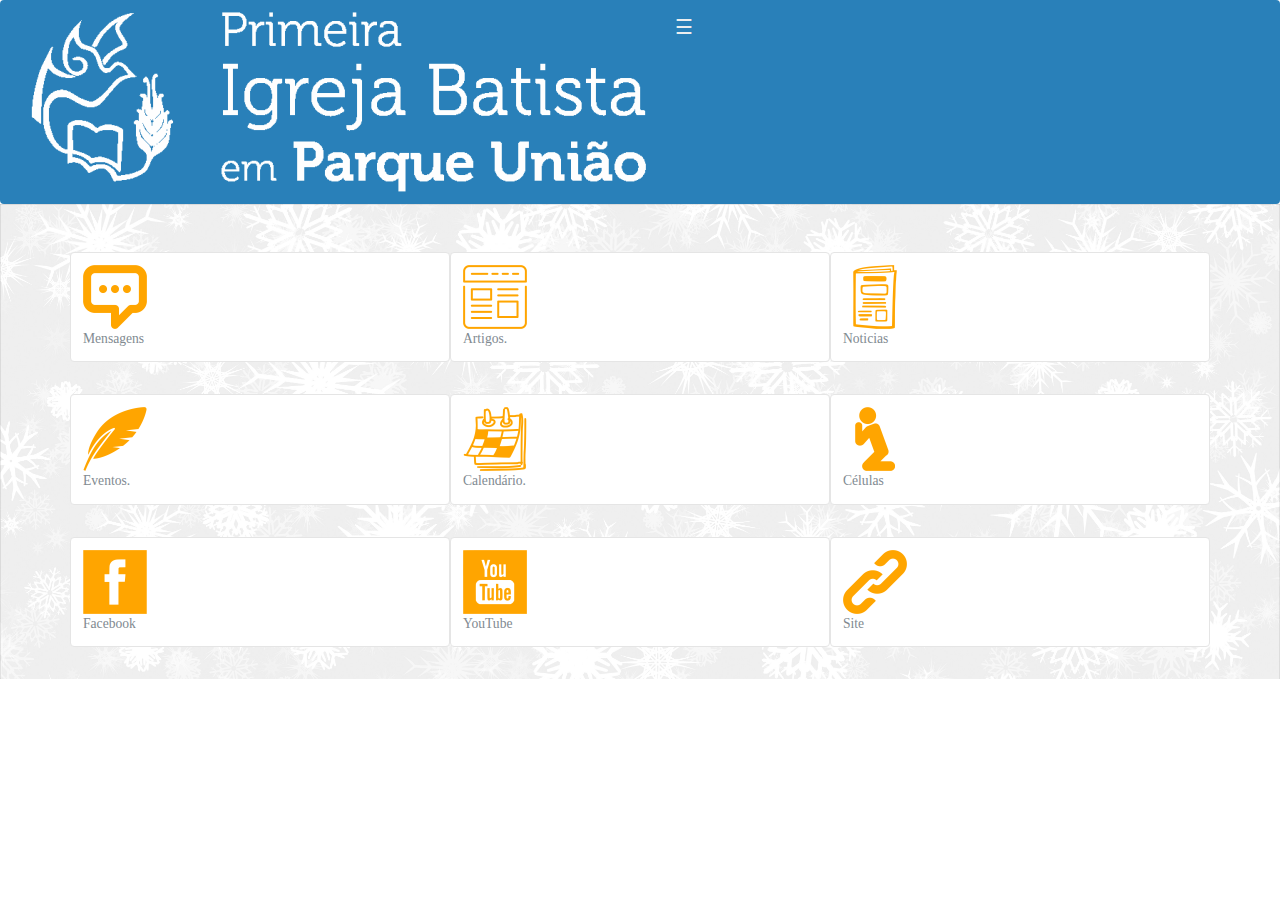
==== index.html @ 09307a7f "First commit" ====
<!DOCTYPE html>
<html lang="pt-br">
  <head>
    <meta charset="utf-8">
    <meta http-equiv="X-UA-Compatible" content="IE=edge">
    <meta name="viewport" content="width=device-width, initial-scale=1, shrink-to-fit=no">
    <meta name="description" content="">
    <meta name="author" content="">
    <link rel="icon" href="img/logo.png">

    <title>Primeira Igreja Batista em Parque União.</title>

    <!-- Bootstrap core CSS -->
    <link href="css/bootstrap.min.css" rel="stylesheet">

    <!-- Custom styles for this template -->
    <link href="css/index.css" rel="stylesheet">
  </head>

  <body>

    <div class="navbar-collapse collapse inverse" id="navbar-header">
      <div class="container-fluid">
        <div class="about"> 
          <img src="img/igreja_pipu_2-1024x505.jpg" alt="#">
          <h3>Quem Somos</h3>
          <p>Somos uma igreja batista plantada por Deus na Comunidade de Parque União no Complexo da Maré.  Temos a convicção de que fomos chamados por Deus para fazer a diferença no local onde estamos inseridos e no mundo inteiro onde formos enviados.  Perseguimos o alvo de sermos uma igreja contextualizada centralizada em Jesus, totalmente firmada na Palavra de Deus, socialmente responsável e construtora de laços afetivos através do acolhimento e  comunhão.</p>

            <h3>Nossa Missão</h3>
            <p>Fazer Discípulos de Jesus em todas as nações a partir de Parque União.</p>

            <h3>Nossa Visão</h3>
            <p>Ser um sinal visível de Deus, fundamentada em Cristo e na sua palavra, fazendo discípulos de Cristo a partir do impacto em nossa comunidade, acolhendo pessoas, sendo sensíveis às suas necessidades, ajudando a construir nelas o caráter de Cristo e contribuindo para a expansão do Reino de Deus na terra.</p>

            <h3>Nossos Pilares e<br>
                Adoração</h3>
            <p>Fazer tudo para a glória de Deus.</p>

            <h3>Evangelização</h3>
            <p>Ganhar pessoas para Cristo em todo tempo e em todo o lugar.</p>

            <h3>Discipulado</h3>
            <p>Ajudar os crentes a crescerem no conhecimento de Cristo, aplicando seus valores e princípios em seu viver diário.</p>

            <h3>Pastoreio</h3>
            <p>Cuidar daqueles que Jesus nos confiou.</p>

            <h3>Serviço</h3>
            <p>Contribuir para a construção de um mundo melhor através da prática do amor cristão.</p>

            <h3>Nossa História</h3>
<p>A história de nossa amada igreja começou com o ardor missionário do irmão Baraquias. Ele era membro da Igreja Batista Nova Jerusalém e ovelha do Pr. Otoniel Nazareth. Ambos, juntamente com outros membros daquela igreja, deram início a um trabalho evangelístico no Parque União, o qual prosperou culminando na organização de Primeira Igreja Batista em Parque União no dia 02 de janeiro de 1965.  Com o crescimento da igreja foi necessário colocar a frente um novo líder com maior dedicação de tempo. Foi então que tomou posse o Pr. Antônio Rodrigues dos Santos,o querido “Pastor Oséias”.  Após cerca de seis anos o Pr. Oséias deixa a liderança da igreja local. Passamos então por um período transitório em que o Pr. Ernesto Wigerman assume a liderança por um ano (1973), seguido do Pr. Otoniel Nazareth em 1974, o qual assume a igreja interinamente por ser o pastor de nossa igreja mãe. Durante esse período, destacam-se no apoio às atividades da nossa igreja os seguintes irmãos: o então seminarista Ilson Ferreira e o então diácono Anilton Dias Coelho.   Com a conclusão do seminário ao final de 1974, o já  Pastor Ilson Ferreira aceita o convite para liderar este rebanho, tomando posse no ministério da igreja em 02/01/1975.  Em 1989 o Pr. Ilson Ferreira comunica à igreja que aquele seria seu último ano ministerial à frente de nossa igreja.   Em 1990, assume o pastorado da nossa igreja, o Pr. Valdo Fonseca de Oliveira, o qual juntamente com sua família, serviram a igreja até meados de 1997.    No ano de 1999 toma posse o Pr. Jonas Xavier de Pina, o qual pela vontade de Deus lidera a igreja até o final do ano de  de  2007.   Outra vez a igreja busca o direcionamento de Deus para a escolha de um novo pastor, até que em 26 de Julho de 2008  assume a liderança de nossa igreja o Pr. Sergio Pinto Mota, o qual, juntamente com sua família, está conosco até hoje.</p>
        </div>
        </div>
      </div>
      
      
    <div class="navbar navbar-static-top navbar-dark bg-inverse">
      <div class="container-fluid">
        <button class="navbar-toggler" type="button" data-toggle="collapse" data-target="#navbar-header">
          &#9776;
        </button>
        <a href="#" class="navbar-brand"><img src="img/logo_pubpu_branco.png"></a>
      </div>
    </div>

    <div class="album text-muted">
      <div class="container">

        <div class="row">
          <div class="card">
            <a href="msg.html"><img src="img/message-2-64.png" alt="Mensagens"></a>
            <p class="card-text">Mensagens</p>
          </div>
          <div class="card">
            <a href="artigos.html"><img src="img/article-64.png" alt="Artigos"></a>
            <p class="card-text">Artigos.</p>
          </div>
          <div class="card">
            <a href="noticias.html"><img src="img/newspaper-10-64.png" alt="Noticias"></a>
            <p class="card-text">Noticias</p>
          </div>

          <div class="card">
            <a href="eventos.html"><img src="img/feather-64.png" alt="Eventos"></a>
            <p class="card-text">Eventos.</p>
          </div>
          <div class="card">
            <a href="calendario.html"><img src="img/calendar-64.png" alt="Calendario"></a>
            <p class="card-text">Calendário.</p>
          </div>
          <div class="card">
            <a href="celulas.html"><img src="img/praying-2-64.png" alt="Celulas"></a>
            <p class="card-text">Células</p>
          </div>

          <div class="card">
            <a href="https://www.facebook.com/pibparqueuniao/?fref=ts"><img src="img/facebook-2-64.png" alt="Facebook" target="_blank"></a>
            <p class="card-text">Facebook</p>
          </div>
          <div class="card">
            <a href="celulas.html"><img src="img/youtube-2-64.png" alt="Youtube" target="_blank"></a>
            <p class="card-text">YouTube</p>
          </div>
          <div class="card">
            <a href="http://www.pibpu.com.br/"><img src="img/link-5-64.png" alt="Site"></a>
            <p class="card-text">Site</p>
          </div>
        </div>

      </div>
    </div>
    <!-- Bootstrap core JavaScript
    ================================================== -->
    <!-- Placed at the end of the document so the pages load faster -->
    <script src="https://ajax.googleapis.com/ajax/libs/jquery/2.1.4/jquery.min.js"></script>
    <script>window.jQuery || document.write('<script src="../../assets/js/vendor/jquery.min.js"><\/script>')</script>
    <script src="js/index.js"></script>
    <script>
      $(function () {
        Holder.addTheme("thumb", { background: "#55595c", foreground: "#eceeef", text: "Thumbnail" });
      });
    </script>
    <script src="js/bootstrap.min.js"></script>
    <!-- IE10 viewport hack for Surface/desktop Windows 8 bug -->
    <script src="js/home.js"></script>
  </body>
</html>
---- css/index.css ----
body {
  max-height: 100%; /* Can be removed; just added for demo purposes */
}
h1, h2, h3, h4, h5, h6, p, a{
    font-family: Raleway;
}

.navbar {
  margin-bottom: 0;
}
.navbar img{max-width: 100%; position: relative;}

.navbar-collapse .container-fluid {
  padding: 2rem 2.5rem;
  border-bottom: 1px solid #55595c;
}

.navbar-collapse h4 {
  color: #818a91;
}

.navbar-collapse .text-muted {
  color: #818a91;
}

.about {
  max-width: 82%;
  margin: 0 auto;
}
.about img{
    max-width: 100%; 
    border:3px solid #2980b9;
    box-shadow: 2px 2px 8px #555555;
    margin-bottom: 1em;
}
.about h3{
    color: #3498db;
    font-family: Raleway;
    margin-bottom: -.1em;
    text-shadow: 1px 1px 1px #7f8c8d;
}
.about p{
    color: #7f8c8d;
}

.social a {
  font-weight: 500;
  color: #eceeef;
}
.social a:hover {
  color: #fff;
}

.jumbotron {
  padding-top: 6rem;
  padding-bottom: 6rem;
  margin-bottom: 0;
  background-color: #fff;
}

.jumbotron p:last-child {
  margin-bottom: 0;
}

.jumbotron-heading {
  font-weight: 300;
}

.jumbotron .container {
  max-width: 40rem;
}

.album { 
  max-height: 100%;/* Can be removed; just added for demo purposes */
  padding-top: 3rem;
  background: url(../img/ceu-02.jpg);
  background-size: cover;
}

.card {
  float: left;
  width: 33.333%;
  padding: .75rem;
  margin-bottom: 2rem;
}

.card > img {
  margin-bottom: .75rem;
}

.card-text{
  font-size: 85%;
}

/* Estilização mobile até 400px */
@media screen and (max-width:400px){
  .about {
  max-width: 98%;
  margin: 0 auto;
  }
}
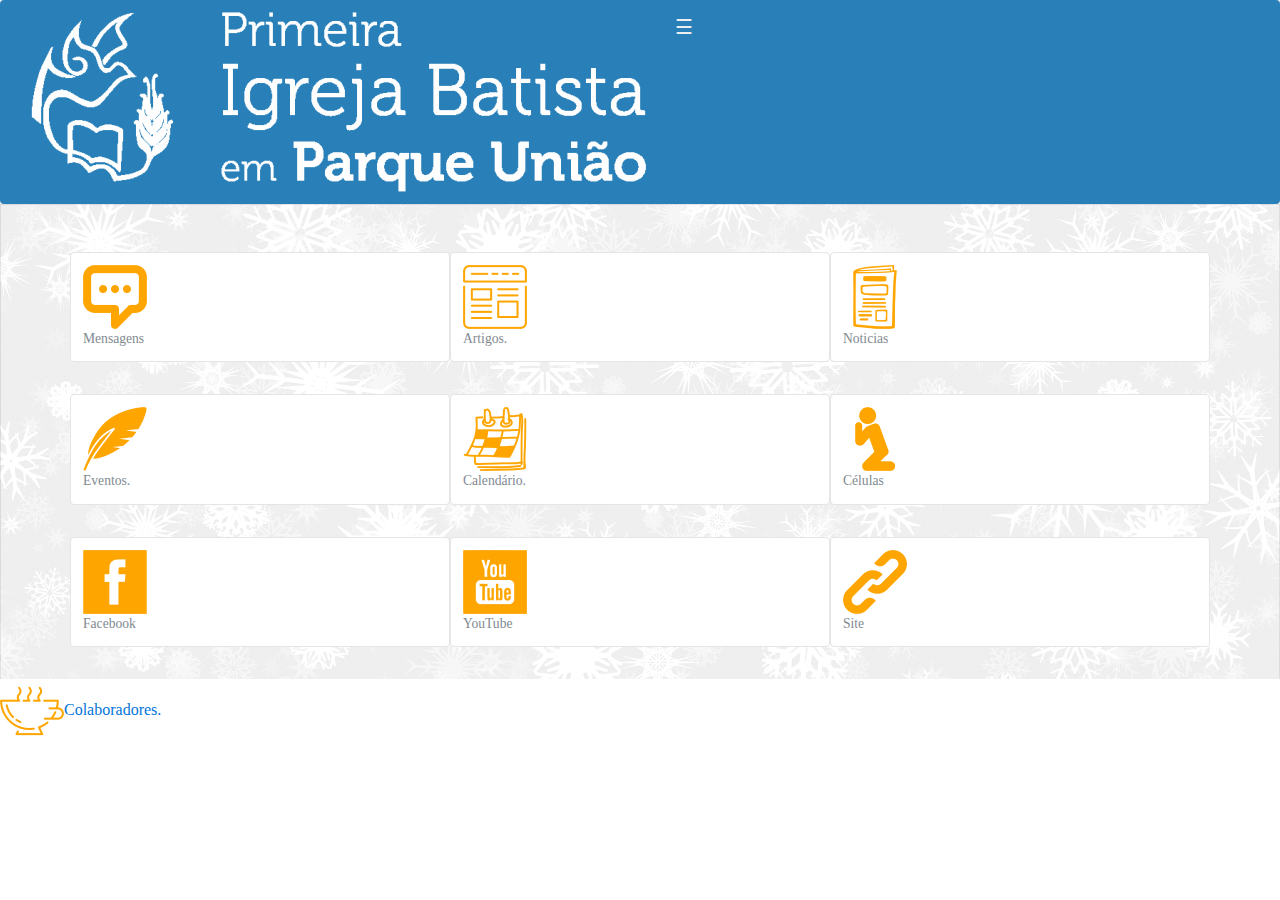
==== commit f8fdda1a: "update index.css" ====
--- a/index.html
+++ b/index.html
@@ -110,6 +110,10 @@
 
       </div>
     </div>
+    
+    <footer>
+      <p><a href="#"><img src="img/coffee-5-64.png" alt="Colaboradores">Colaboradores.</a></p>
+      </footer>
     <!-- Bootstrap core JavaScript
     ================================================== -->
     <!-- Placed at the end of the document so the pages load faster -->
